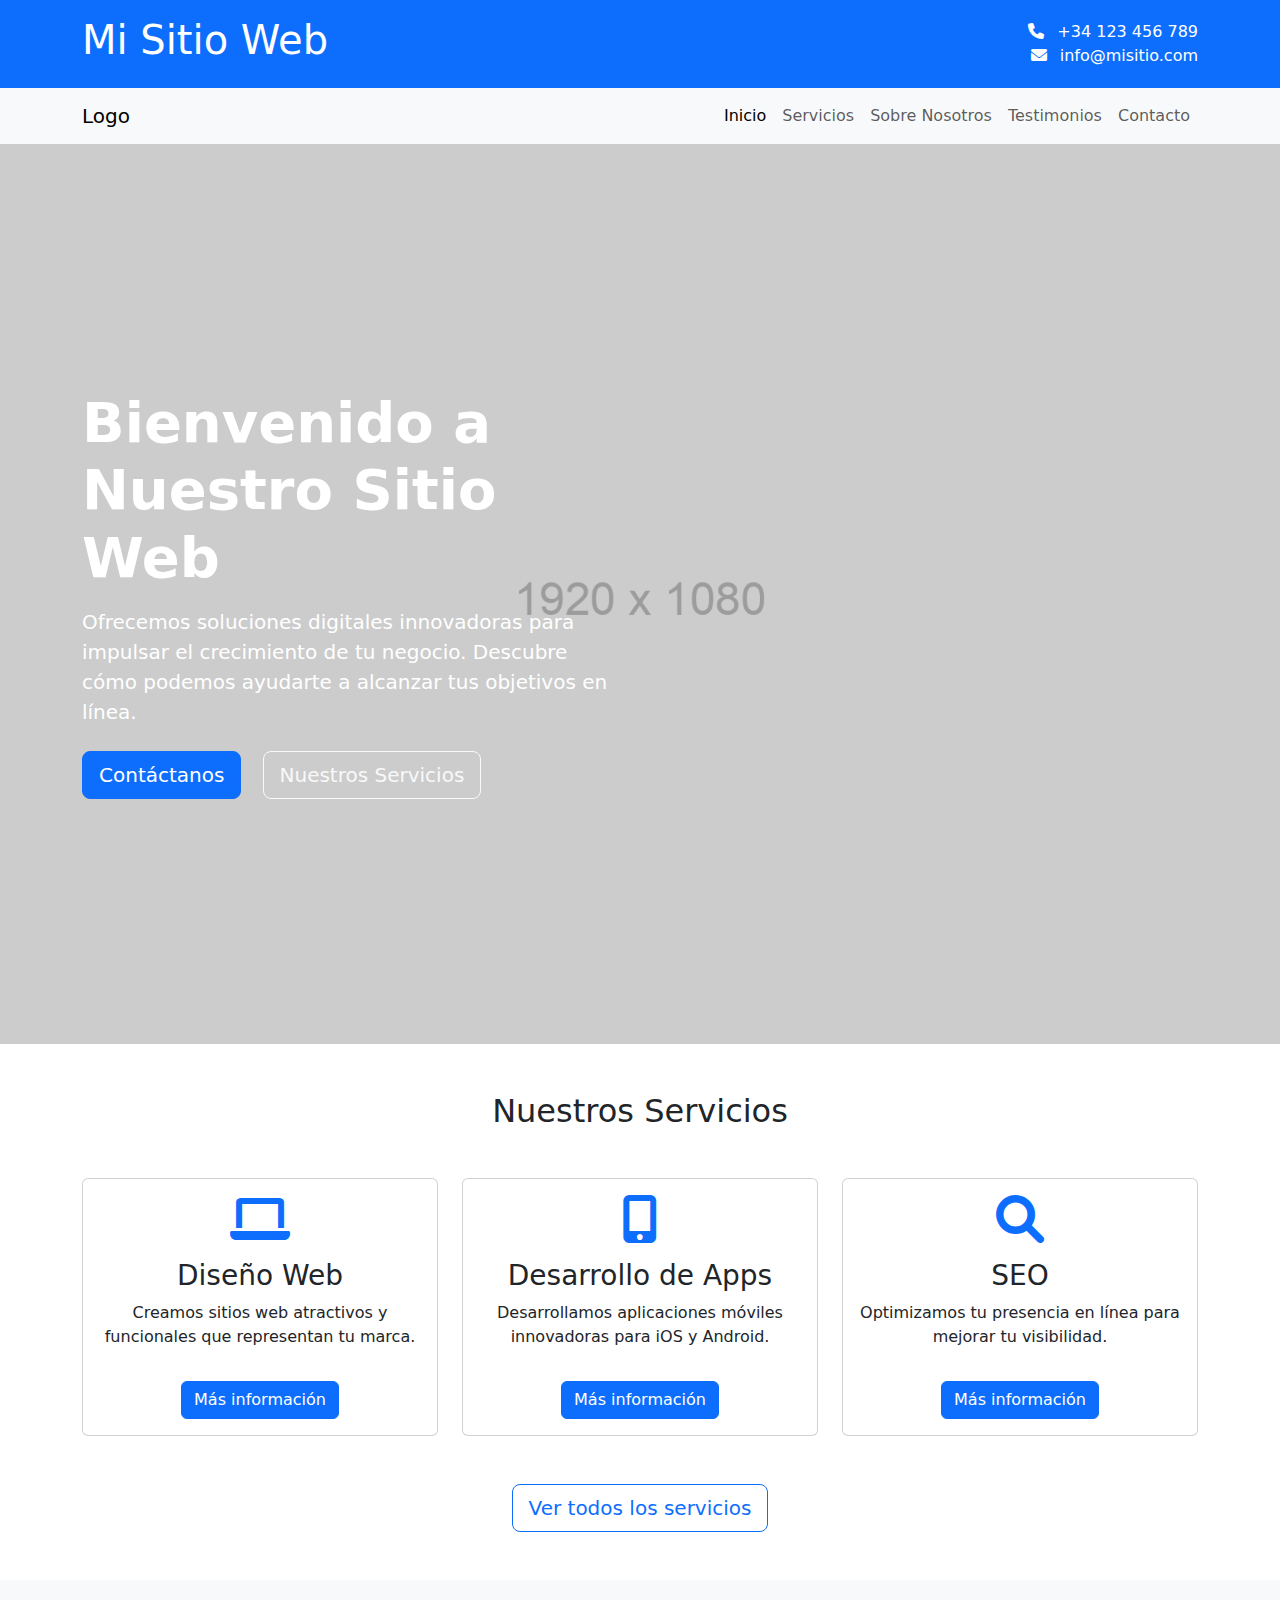
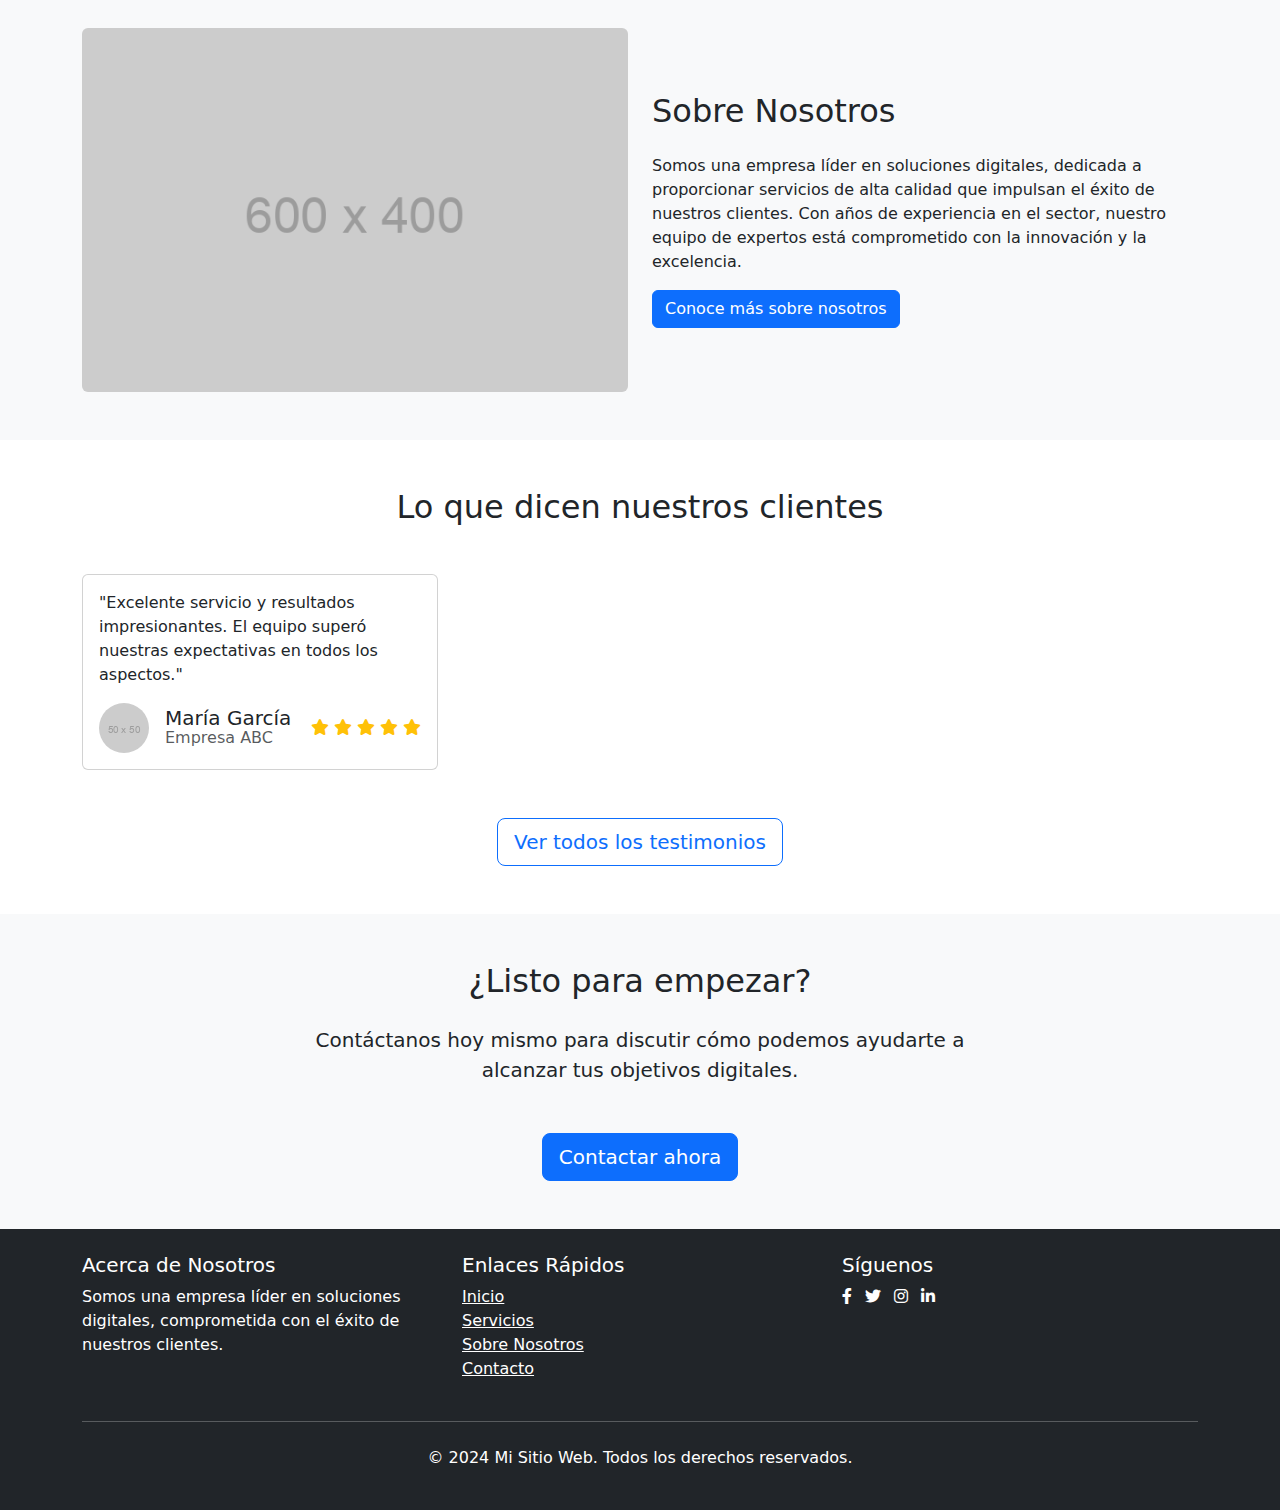
==== index.html @ 02d4c143 "Create Repository" ====
<!DOCTYPE html>
<html lang="es">
<head>
    <meta charset="UTF-8">
    <meta name="viewport" content="width=device-width, initial-scale=1.0">
    <title>Mi Sitio Web - Inicio</title>
    <link href="css/styles.css" rel="stylesheet" >
    <!-- Bootstrap 5 CSS -->
    <link href="https://cdn.jsdelivr.net/npm/bootstrap@5.3.0/dist/css/bootstrap.min.css" rel="stylesheet">
    <!-- Font Awesome para iconos -->
    <link href="https://cdnjs.cloudflare.com/ajax/libs/font-awesome/6.0.0-beta3/css/all.min.css" rel="stylesheet">
</head>
<body>
    <!-- Encabezado -->
    <header class="bg-primary text-white py-3">
        <div class="container">
            <div class="row align-items-center">
                <div class="col-md-6">
                    <h1>Mi Sitio Web</h1>
                </div>
                <div class="col-md-6 text-md-end">
                    <p class="mb-0"><i class="fas fa-phone me-2"></i> +34 123 456 789</p>
                    <p class="mb-0"><i class="fas fa-envelope me-2"></i> info@misitio.com</p>
                </div>
            </div>
        </div>
    </header>

    <!-- Navegación -->
    <nav class="navbar navbar-expand-lg navbar-light bg-light sticky-top">
        <div class="container">
            <a class="navbar-brand" href="index.html">Logo</a>
            <button class="navbar-toggler" type="button" data-bs-toggle="collapse" data-bs-target="#navbarNav">
                <span class="navbar-toggler-icon"></span>
            </button>
            <div class="collapse navbar-collapse" id="navbarNav">
                <ul class="navbar-nav ms-auto">
                    <li class="nav-item"><a class="nav-link active" href="#inicio">Inicio</a></li>
                    <li class="nav-item"><a class="nav-link" href="html/servicios.html">Servicios</a></li>
                    <li class="nav-item"><a class="nav-link" href="html/sobreNosotros.html">Sobre Nosotros</a></li>
                    <li class="nav-item"><a class="nav-link" href="html/testimonios.html">Testimonios</a></li>
                    <li class="nav-item"><a class="nav-link" href="html/contacto.html">Contacto</a></li>
                </ul>
            </div>
        </div>
    </nav>

    <!-- Hero Section -->
    <section id="inicio" class="hero">
        <div class="container text-white">
            <div class="row">
                <div class="col-lg-8 col-xl-6">
                    <h2 class="display-4 fw-bold mb-3">Bienvenido a Nuestro Sitio Web</h2>
                    <p class="lead mb-4">Ofrecemos soluciones digitales innovadoras para impulsar el crecimiento de tu negocio. Descubre cómo podemos ayudarte a alcanzar tus objetivos en línea.</p>
                    <a href="html/contacto.html" class="btn btn-primary btn-lg me-3">Contáctanos</a>
                    <a href="html/servicios.html" class="btn btn-outline-light btn-lg">Nuestros Servicios</a>
                </div>
            </div>
        </div>
    </section>

    <!-- Resumen de Servicios -->
    <section id="servicios-resumen" class="py-5">
        <div class="container">
            <h2 class="text-center mb-5">Nuestros Servicios</h2>
            <div class="row">
                <div class="col-md-4 mb-4">
                    <div class="card h-100 text-center">
                        <div class="card-body">
                            <i class="fas fa-laptop feature-icon text-primary"></i>
                            <h3 class="card-title">Diseño Web</h3>
                            <p class="card-text">Creamos sitios web atractivos y funcionales que representan tu marca.</p>
                            <a href="html/servicios.html#diseno-web" class="btn btn-primary mt-3">Más información</a>
                        </div>
                    </div>
                </div>
                <div class="col-md-4 mb-4">
                    <div class="card h-100 text-center">
                        <div class="card-body">
                            <i class="fas fa-mobile-alt feature-icon text-primary"></i>
                            <h3 class="card-title">Desarrollo de Apps</h3>
                            <p class="card-text">Desarrollamos aplicaciones móviles innovadoras para iOS y Android.</p>
                            <a href="html/servicios.html#desarrollo-apps" class="btn btn-primary mt-3">Más información</a>
                        </div>
                    </div>
                </div>
                <div class="col-md-4 mb-4">
                    <div class="card h-100 text-center">
                        <div class="card-body">
                            <i class="fas fa-search feature-icon text-primary"></i>
                            <h3 class="card-title">SEO</h3>
                            <p class="card-text">Optimizamos tu presencia en línea para mejorar tu visibilidad.</p>
                            <a href="html/servicios.html#seo" class="btn btn-primary mt-3">Más información</a>
                        </div>
                    </div>
                </div>
            </div>
            <div class="text-center mt-4">
                <a href="html/servicios.html" class="btn btn-lg btn-outline-primary">Ver todos los servicios</a>
            </div>
        </div>
    </section>

    <!-- Resumen Sobre Nosotros -->
    <section id="sobre-nosotros-resumen" class="py-5 bg-light">
        <div class="container">
            <div class="row align-items-center">
                <div class="col-lg-6 mb-4 mb-lg-0">
                    <img src="img/600x400.png" alt="Nuestro equipo" class="img-fluid rounded">
                </div>
                <div class="col-lg-6">
                    <h2 class="mb-4">Sobre Nosotros</h2>
                    <p>Somos una empresa líder en soluciones digitales, dedicada a proporcionar servicios de alta calidad que impulsan el éxito de nuestros clientes. Con años de experiencia en el sector, nuestro equipo de expertos está comprometido con la innovación y la excelencia.</p>
                    <a href="html/sobreNosotros.html" class="btn btn-primary">Conoce más sobre nosotros</a>
                </div>
            </div>
        </div>
    </section>

    <!-- Resumen de Testimonios -->
    <section id="testimonios-resumen" class="py-5">
        <div class="container">
            <h2 class="text-center mb-5">Lo que dicen nuestros clientes</h2>
            <div class="row">
                <div class="col-md-4 mb-4">
                    <div class="card">
                        <div class="card-body">
                            <p class="card-text">"Excelente servicio y resultados impresionantes. El equipo superó nuestras expectativas en todos los aspectos."</p>
                            <div class="d-flex justify-content-between align-items-center">
                                <div class="d-flex align-items-center">
                                    <img src="img/50.png" alt="María García" class="rounded-circle me-3" width="50" height="50">
                                    <div>
                                        <h5 class="card-title mb-0">María García</h5>
                                        <p class="card-subtitle text-muted">Empresa ABC</p>
                                    </div>
                                </div>
                                <div class="text-warning">
                                    <i class="fas fa-star"></i>
                                    <i class="fas fa-star"></i>
                                    <i class="fas fa-star"></i>
                                    <i class="fas fa-star"></i>
                                    <i class="fas fa-star"></i>
                                </div>
                            </div>
                        </div>
                    </div>
                </div>
                <!-- Más testimonios aquí -->
            </div>
            <div class="text-center mt-4">
                <a href="html/testimonios.html" class="btn btn-lg btn-outline-primary">Ver todos los testimonios</a>
            </div>
        </div>
    </section>

    <!-- Formulario de Contacto Breve -->
    <section id="contacto-breve" class="py-5 bg-light">
        <div class="container">
            <div class="row justify-content-center">
                <div class="col-lg-8 text-center">
                    <h2 class="mb-4">¿Listo para empezar?</h2>
                    <p class="lead mb-5">Contáctanos hoy mismo para discutir cómo podemos ayudarte a alcanzar tus objetivos digitales.</p>
                    <a href="html/contacto.html" class="btn btn-primary btn-lg">Contactar ahora</a>
                </div>
            </div>
        </div>
    </section>

    <!-- Pie de página -->
    <footer class="bg-dark text-white py-4">
        <div class="container">
            <div class="row">
                <div class="col-md-4 mb-3 mb-md-0">
                    <h5>Acerca de Nosotros</h5>
                    <p>Somos una empresa líder en soluciones digitales, comprometida con el éxito de nuestros clientes.</p>
                </div>
                <div class="col-md-4 mb-3 mb-md-0">
                    <h5>Enlaces Rápidos</h5>
                    <ul class="list-unstyled">
                        <li><a href="#inicio" class="text-white">Inicio</a></li>
                        <li><a href="html/servicios.html" class="text-white">Servicios</a></li>
                        <li><a href="html/sobreNosotros.html" class="text-white">Sobre Nosotros</a></li>
                        <li><a href="html/contacto.html" class="text-white">Contacto</a></li>
                    </ul>
                </div>
                <div class="col-md-4">
                    <h5>Síguenos</h5>
                    <a href="#" class="text-white me-2"><i class="fab fa-facebook-f"></i></a>
                    <a href="#" class="text-white me-2"><i class="fab fa-twitter"></i></a>
                    <a href="#" class="text-white me-2"><i class="fab fa-instagram"></i></a>
                    <a href="#" class="text-white"><i class="fab fa-linkedin-in"></i></a>
                </div>
            </div>
            <hr class="my-4">
            <div class="text-center">
                <p>&copy; 2024 Mi Sitio Web. Todos los derechos reservados.</p>
            </div>
        </div>
    </footer>

    <!-- Bootstrap 5 JS Bundle with Popper -->
    <script src="https://cdn.jsdelivr.net/npm/bootstrap@5.3.0/dist/js/bootstrap.bundle.min.js"></script>
</body>
</html>
---- css/styles.css ----
.hero {
    background-image: url(../img/1920x1080.png);
    background-size: cover;
    background-position: center;
    height: 100vh;
    display: flex;
    align-items: center;
}
.feature-icon {
    font-size: 3rem;
    margin-bottom: 1rem;
}
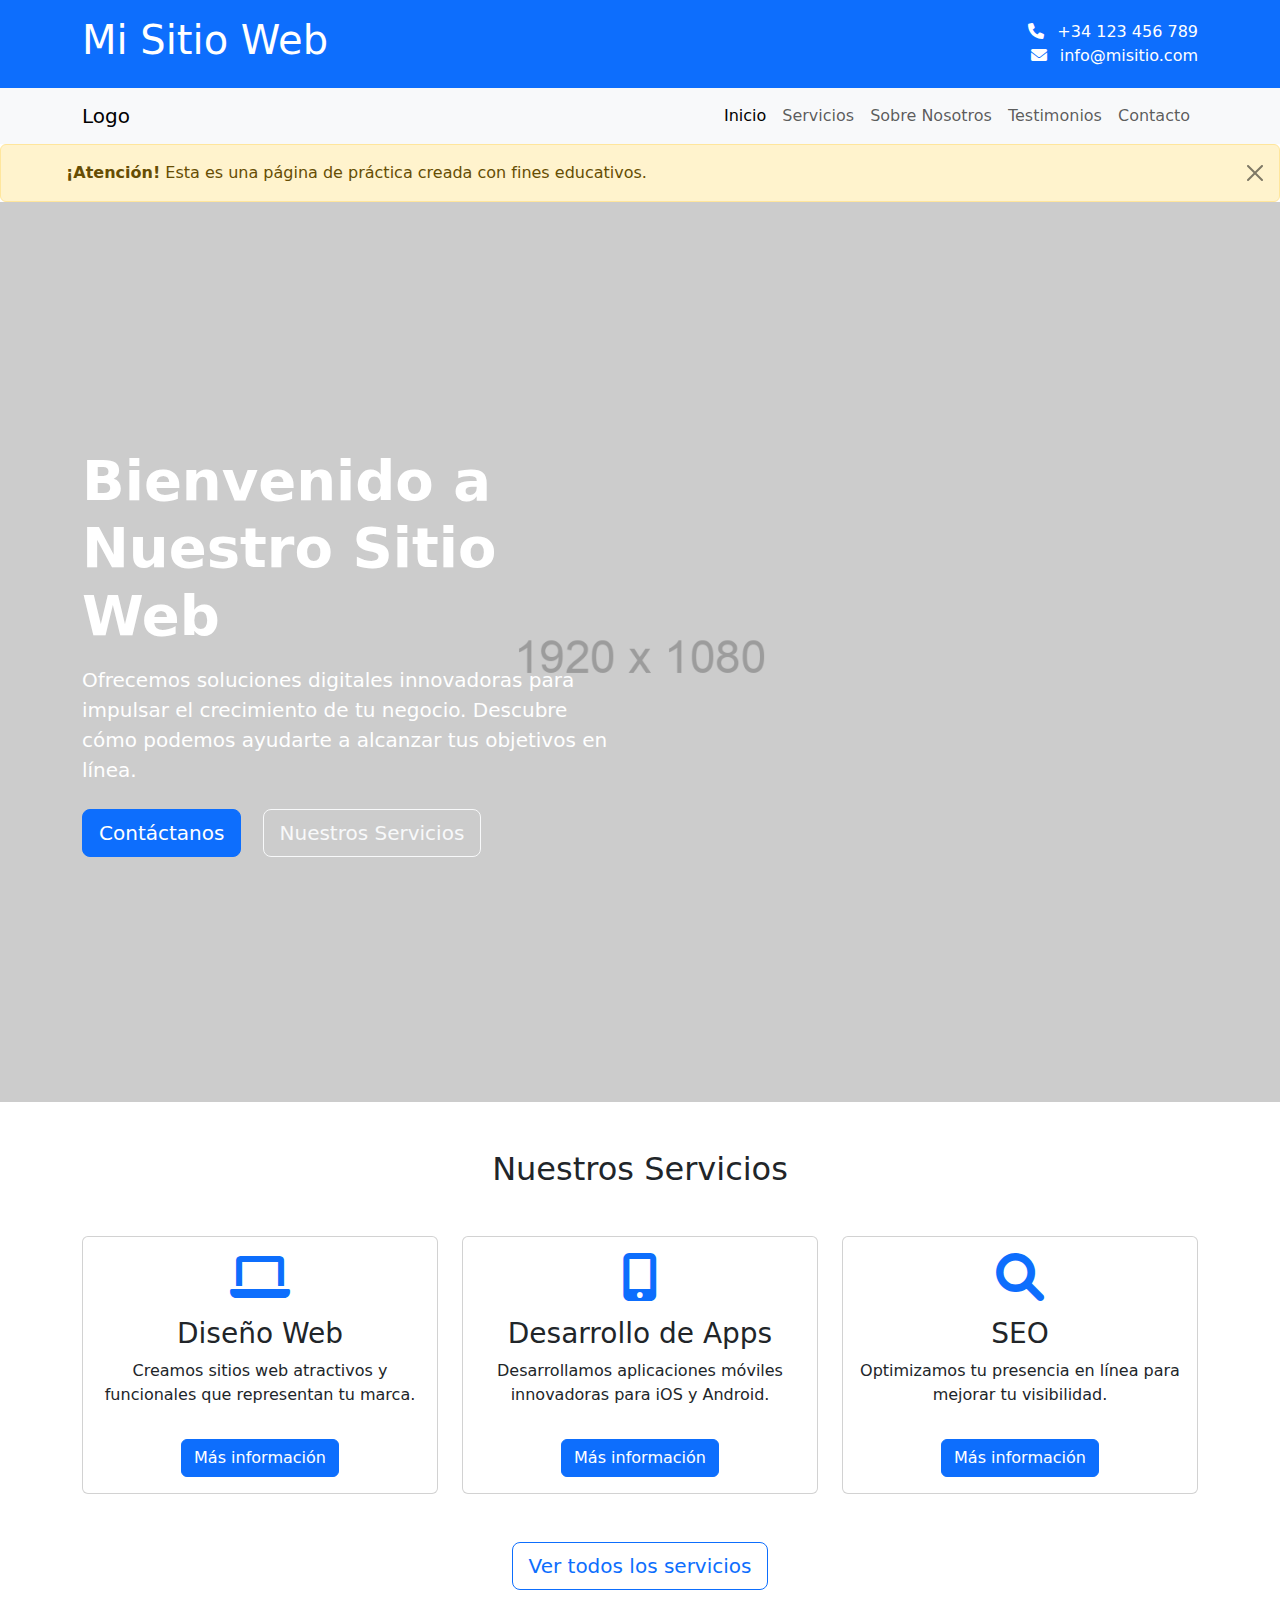
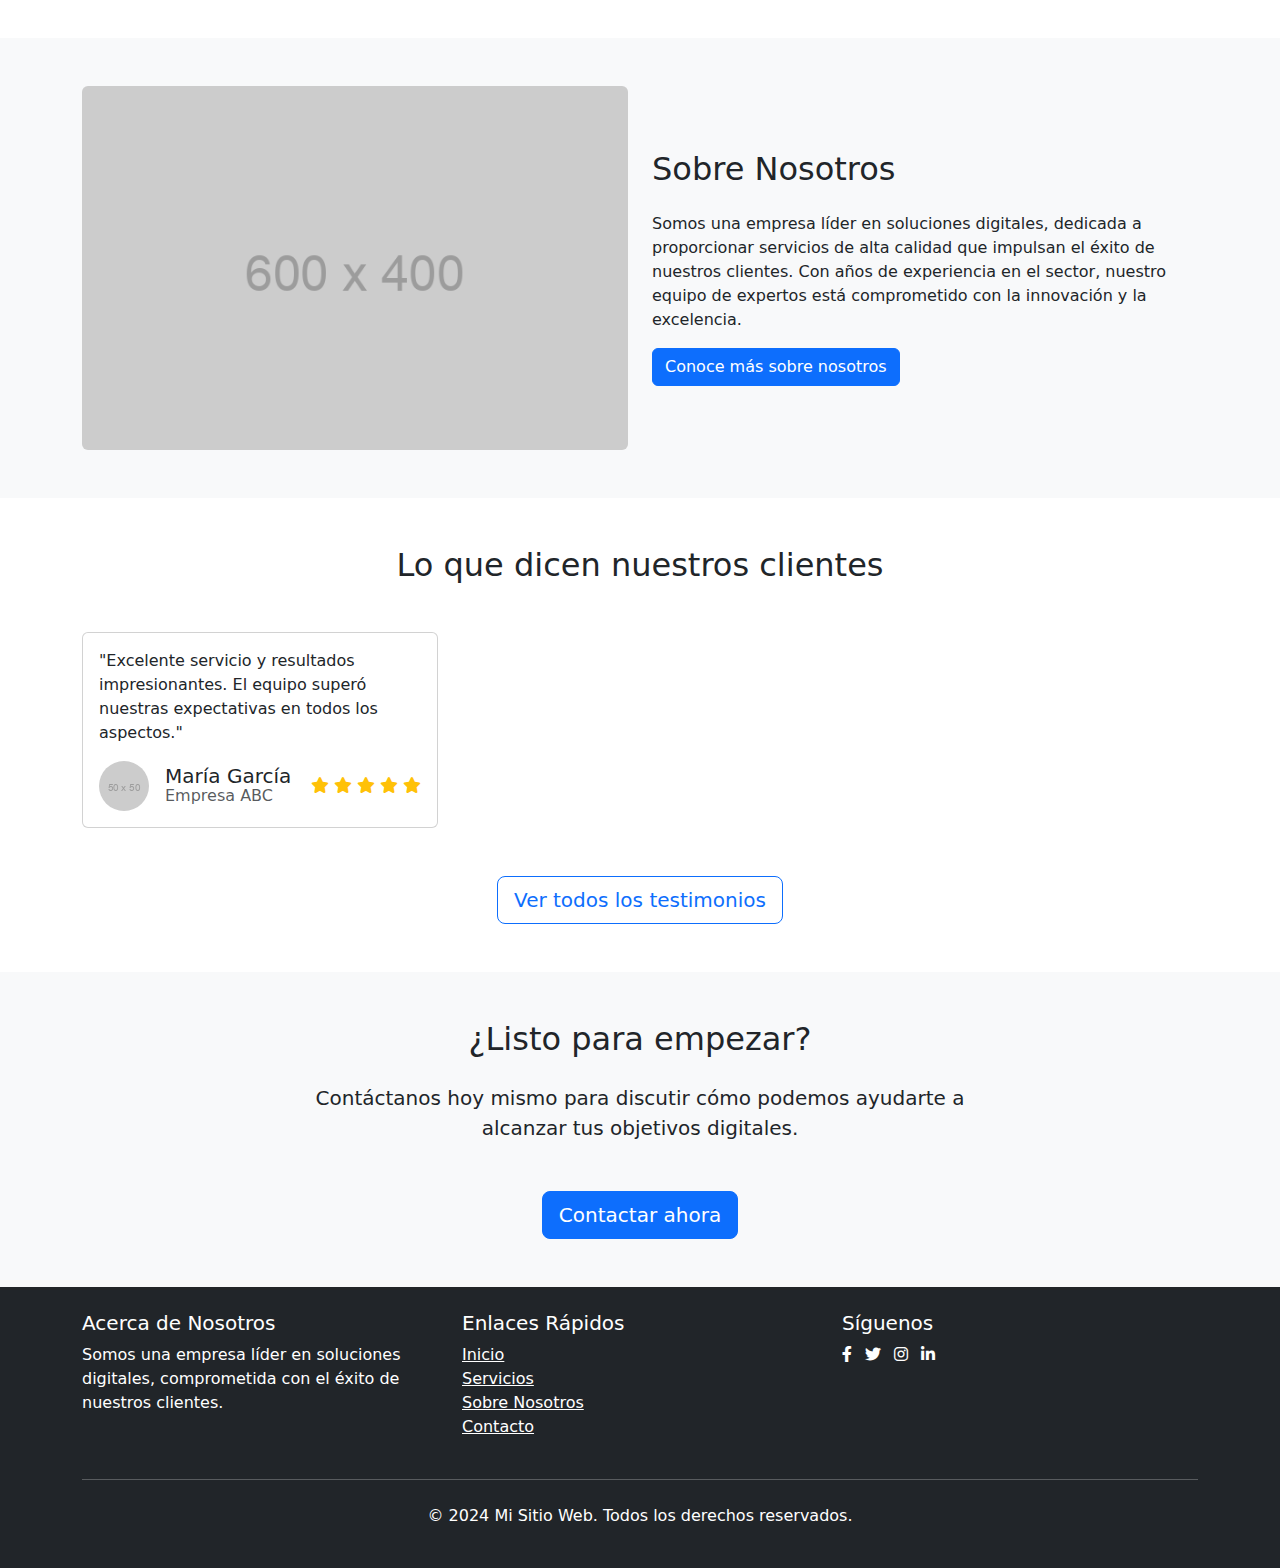
==== commit 25fcac41: "Update" ====
--- a/index.html
+++ b/index.html
@@ -45,6 +45,14 @@
         </div>
     </nav>
 
+    <!-- Alerta de Práctica -->
+    <div class="alert alert-warning alert-dismissible fade show mb-0" role="alert">
+        <div class="container">
+            <strong>¡Atención!</strong> Esta es una página de práctica creada con fines educativos.
+            <button type="button" class="btn-close" data-bs-dismiss="alert" aria-label="Close"></button>
+        </div>
+    </div>
+
     <!-- Hero Section -->
     <section id="inicio" class="hero">
         <div class="container text-white">
@@ -200,5 +208,9 @@
 
     <!-- Bootstrap 5 JS Bundle with Popper -->
     <script src="https://cdn.jsdelivr.net/npm/bootstrap@5.3.0/dist/js/bootstrap.bundle.min.js"></script>
+
+    <script>
+        alert
+    </script>
 </body>
 </html>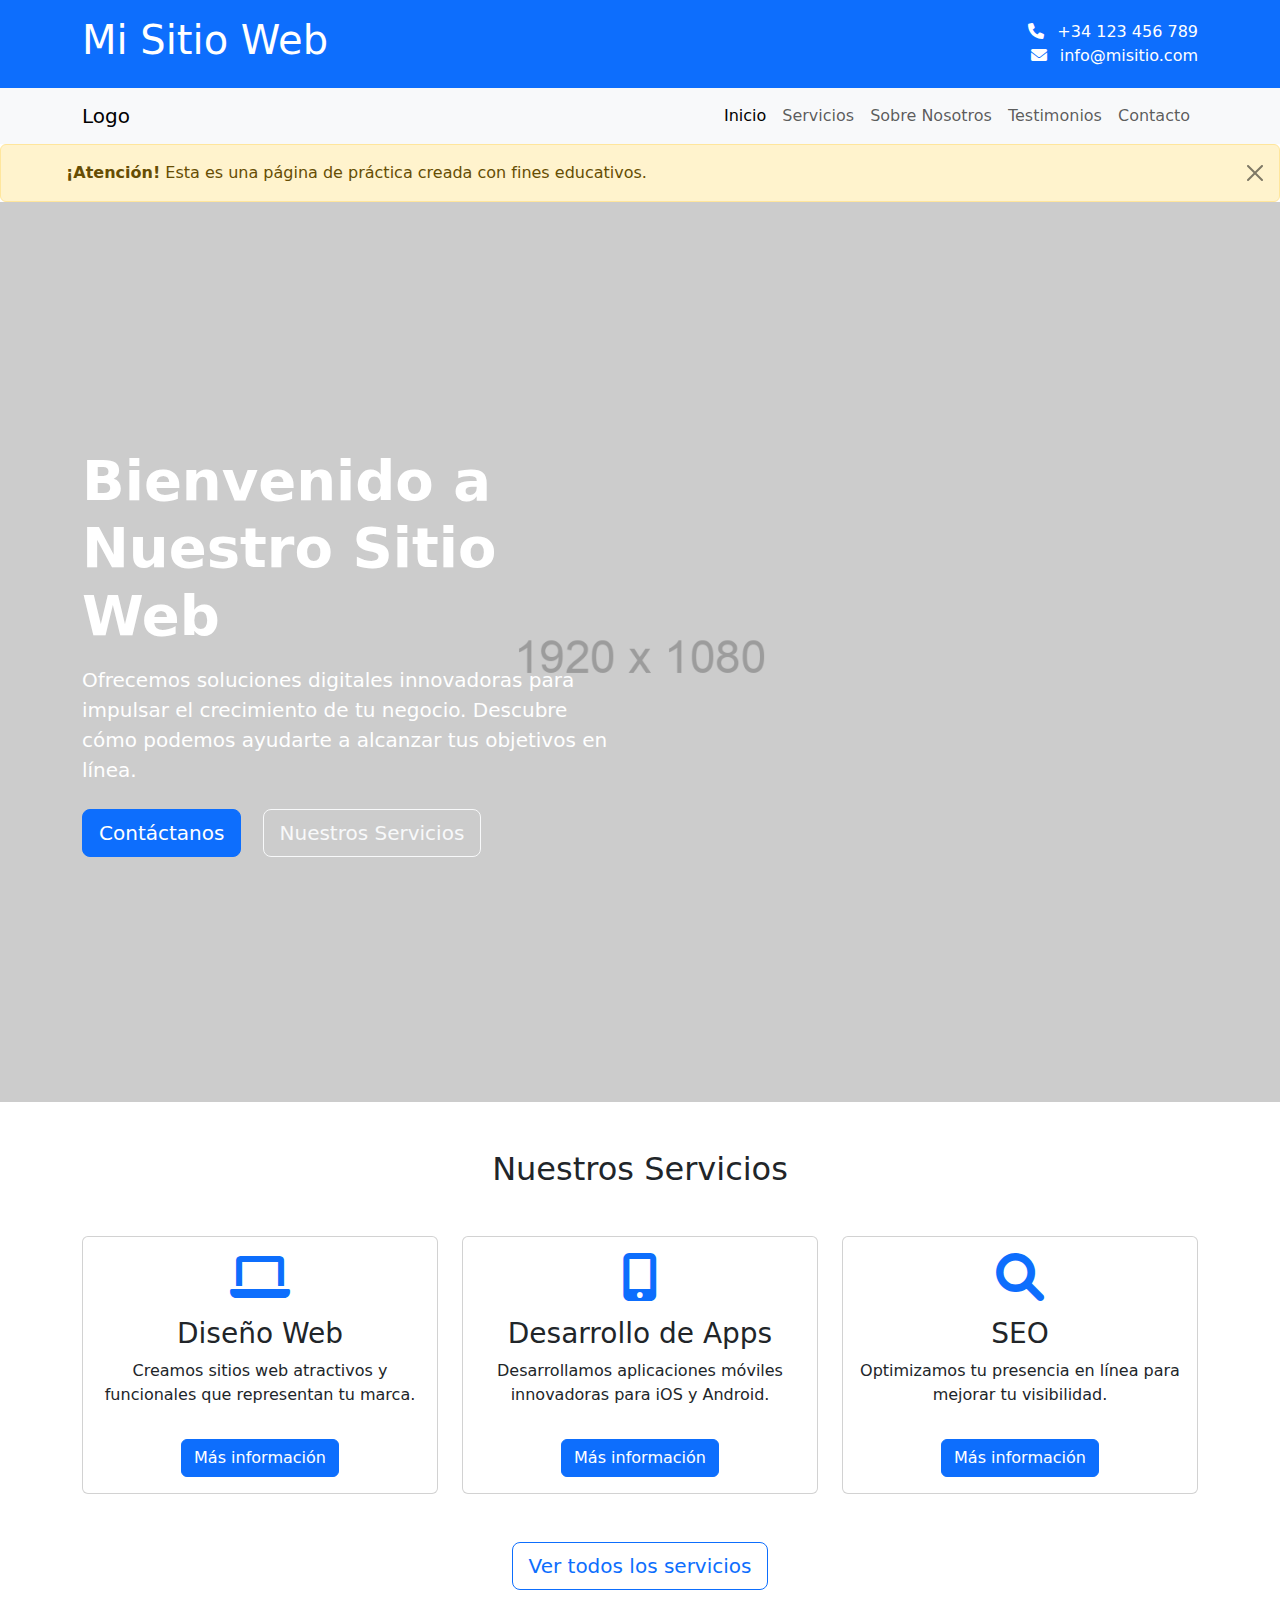
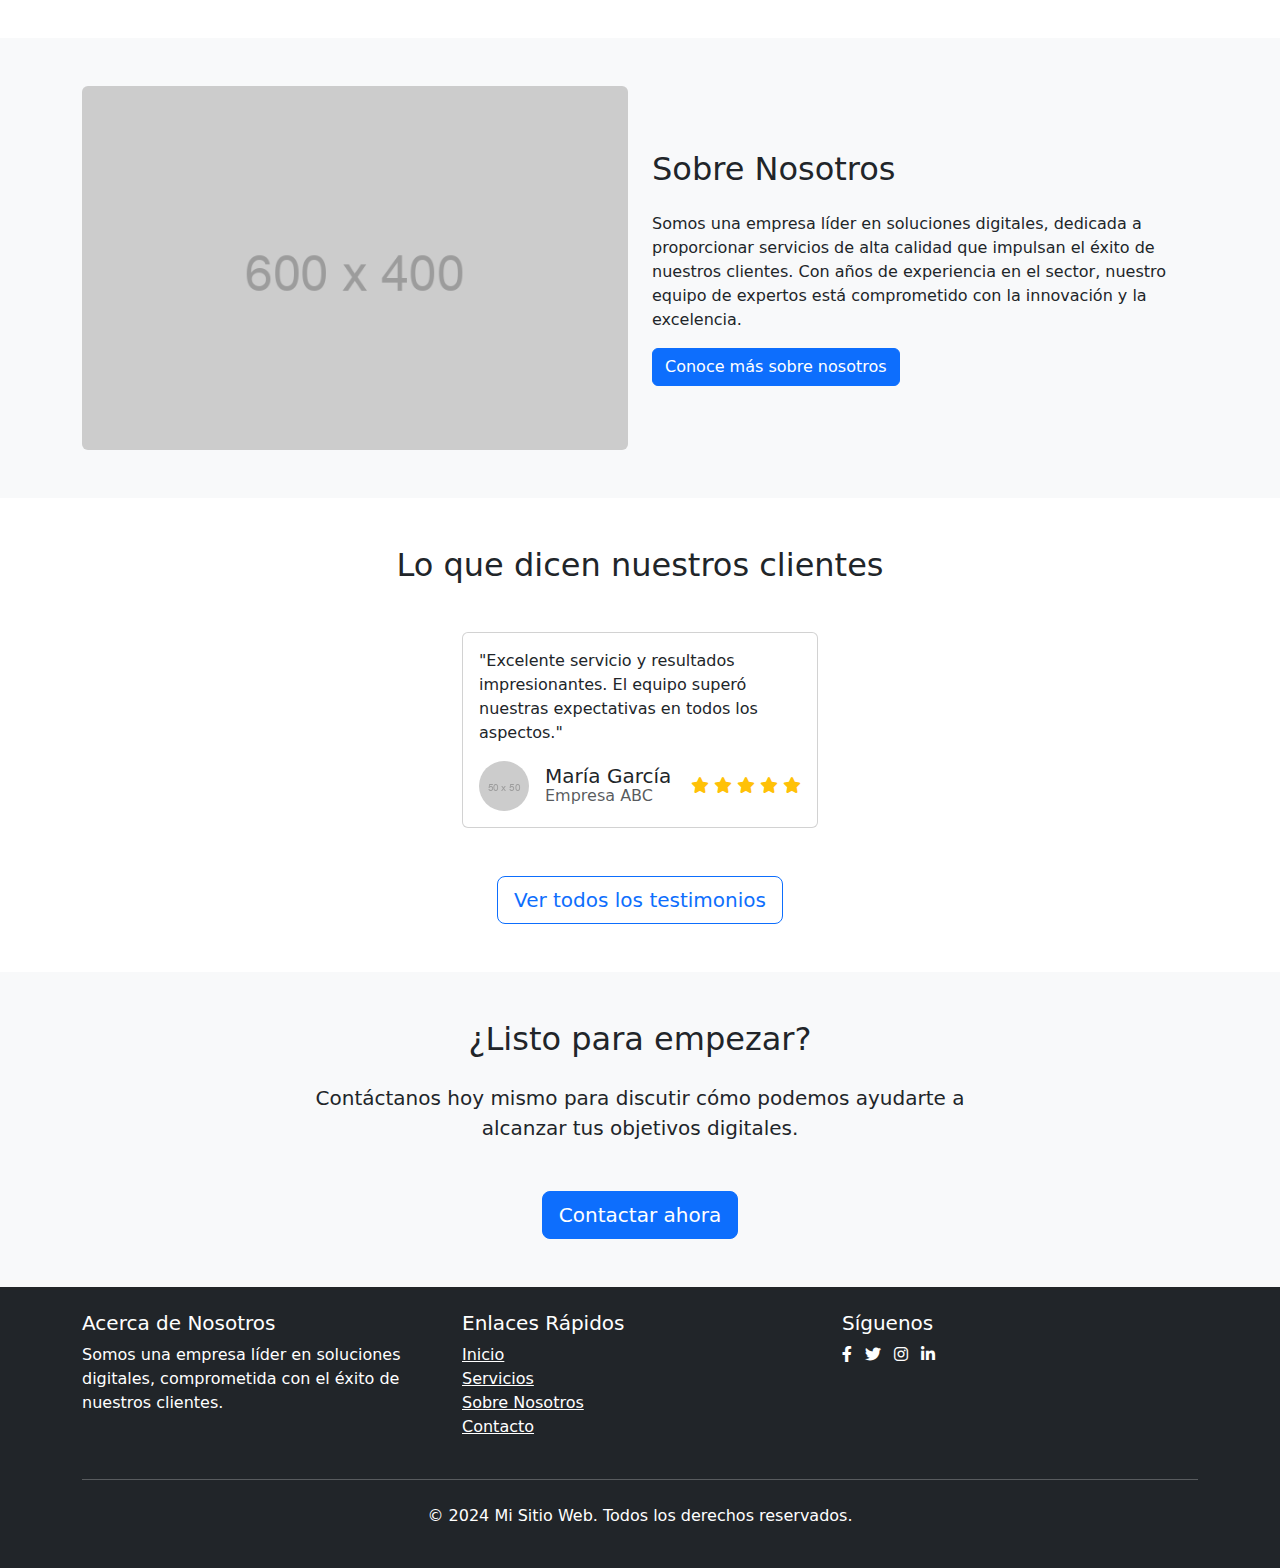
==== commit 351c5530: "update" ====
--- a/index.html
+++ b/index.html
@@ -127,9 +127,9 @@
 
     <!-- Resumen de Testimonios -->
     <section id="testimonios-resumen" class="py-5">
-        <div class="container">
+        <div class="container ">
             <h2 class="text-center mb-5">Lo que dicen nuestros clientes</h2>
-            <div class="row">
+            <div class="row justify-content-center">
                 <div class="col-md-4 mb-4">
                     <div class="card">
                         <div class="card-body">
@@ -208,9 +208,5 @@
 
     <!-- Bootstrap 5 JS Bundle with Popper -->
     <script src="https://cdn.jsdelivr.net/npm/bootstrap@5.3.0/dist/js/bootstrap.bundle.min.js"></script>
-
-    <script>
-        alert
-    </script>
 </body>
 </html>--- a/css/styles.css
+++ b/css/styles.css
@@ -9,4 +9,4 @@
 .feature-icon {
     font-size: 3rem;
     margin-bottom: 1rem;
-}+}
